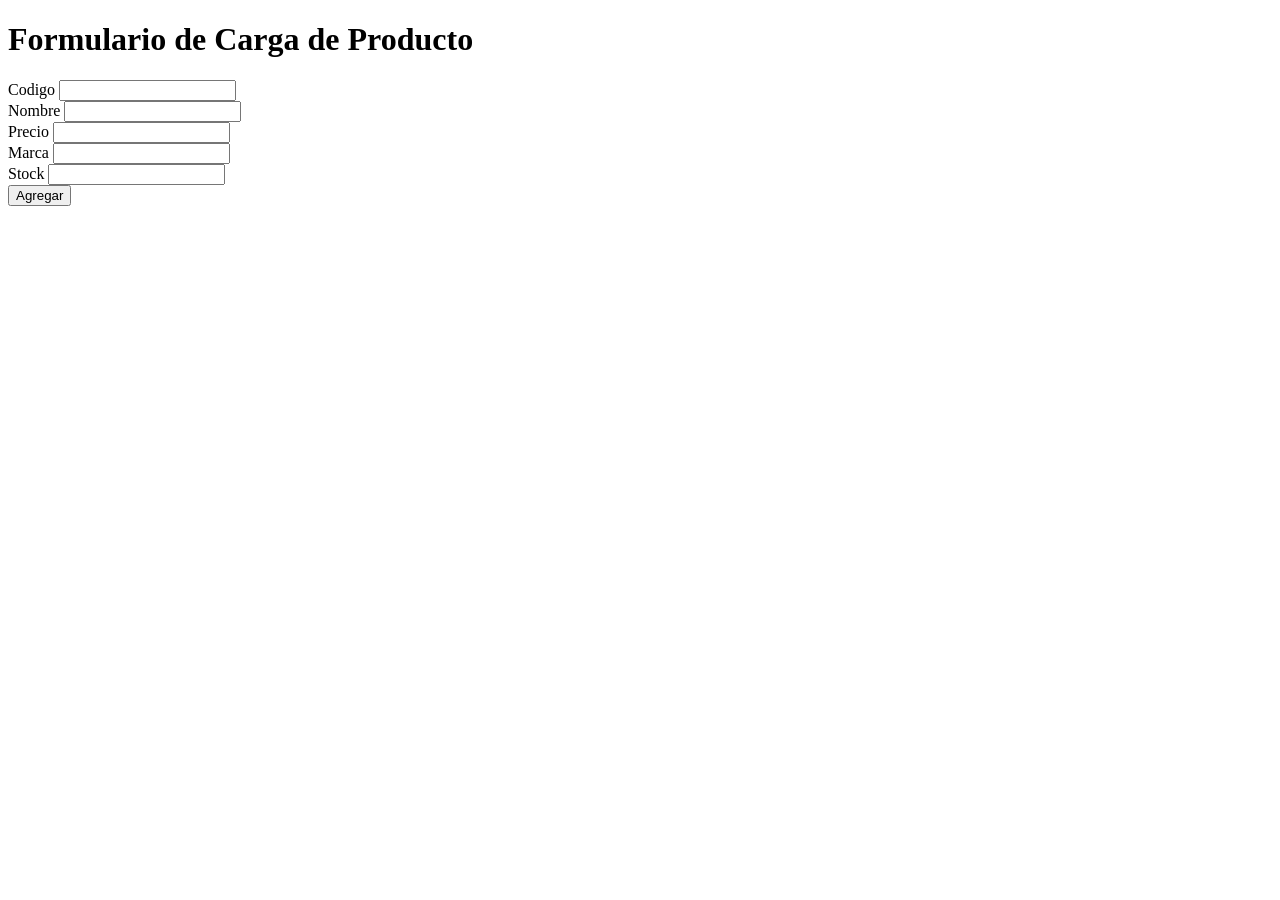
==== src/main/resources/templates/producto.html @ 520c9242 "TP04 con BD MySQL Se comparte el trabajo 04 con los agregados para trabajar con MySQL Se incorpora J" ====
<!DOCTYPE html>
<html xmlns:th="http://www.thymeleaf.org">
<head>
<meta charset="UTF-8">
<title>Producto</title>
</head>
<body>

	<div th:insert="layout/header :: header"></div>
	<h1>Formulario de Carga de Producto</h1>
	<form id="formProducto" th:object="${unProducto}" th:action="${producto}" method="post">
		
			<label for="codigo">Codigo</label> 
			<input type="text"	id="codigo" th:field="*{codProducto}">
		<br>
		
			<label for="nombre">Nombre</label> 
			<input type="password"	id="nombre" th:field="*{nombre}">
		<br>
		
			<label for="precio">Precio</label> 
			<input type="number" id="precio" th:field="*{precio}">
		<br>
		
			<label for="marca">Marca</label> 
			<input type="text" id="marca" th:field="*{marca}">		
		<br>
		
			<label for="stock">Stock</label> 
			<input type="number" id="stock" th:field="*{stock}">
		<br>

		<div>
			<button type="submit" value="Agregar">Agregar</button>
		</div>

	</form>
<div th:insert="layout/footer :: footer"></div>

</body>
</html>
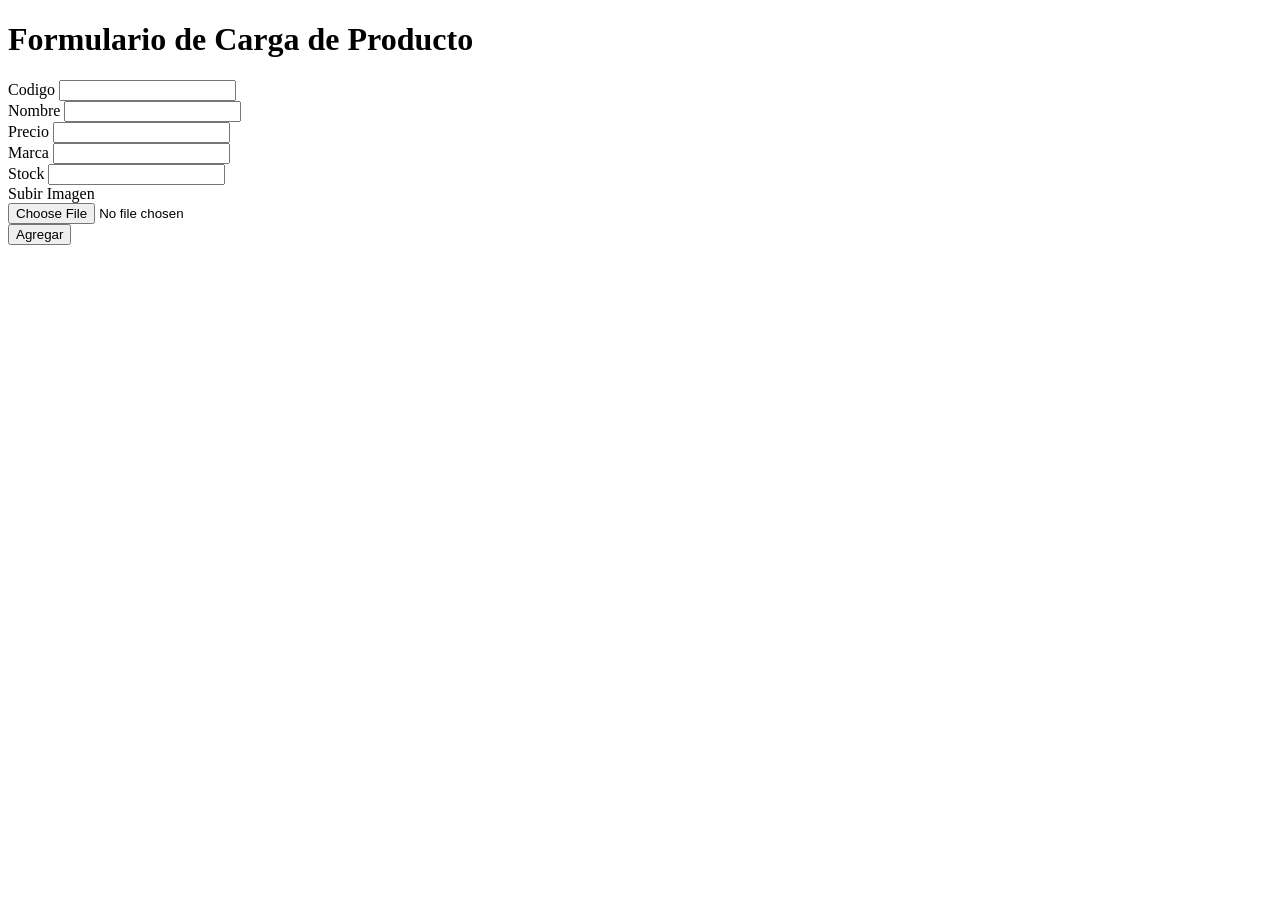
==== commit 2784685b: "Agregado Subir Fotografía Imagen Se modificó el formulario de carga de Producto producto.html (ojo q" ====
--- a/src/main/resources/templates/producto.html
+++ b/src/main/resources/templates/producto.html
@@ -8,7 +8,7 @@
 
 	<div th:insert="layout/header :: header"></div>
 	<h1>Formulario de Carga de Producto</h1>
-	<form id="formProducto" th:object="${unProducto}" th:action="${producto}" method="post">
+	<form id="formProducto" th:object="${unProducto}" th:action="@{/producto/guardar}" method="post" enctype="multipart/form-data">
 		
 			<label for="codigo">Codigo</label> 
 			<input type="text"	id="codigo" th:field="*{codProducto}">
@@ -30,6 +30,18 @@
 			<input type="number" id="stock" th:field="*{stock}">
 		<br>
 
+		<div class="form-group row">
+										<label for="file" class="col-sm-4 col-form-label">
+											Subir Imagen </label>
+										<div class="col-sm-10">
+											<input type="file" name="file" class="form-control-file"
+												id="file"
+												accept="image/x-png,image/gif,image/jpeg,image/png,image/jpeg"
+												onchange="loadFile(event)">
+											<img id="output" style="padding-top: 2px; width: 146px;" />
+										</div>
+									</div>
+		
 		<div>
 			<button type="submit" value="Agregar">Agregar</button>
 		</div>
